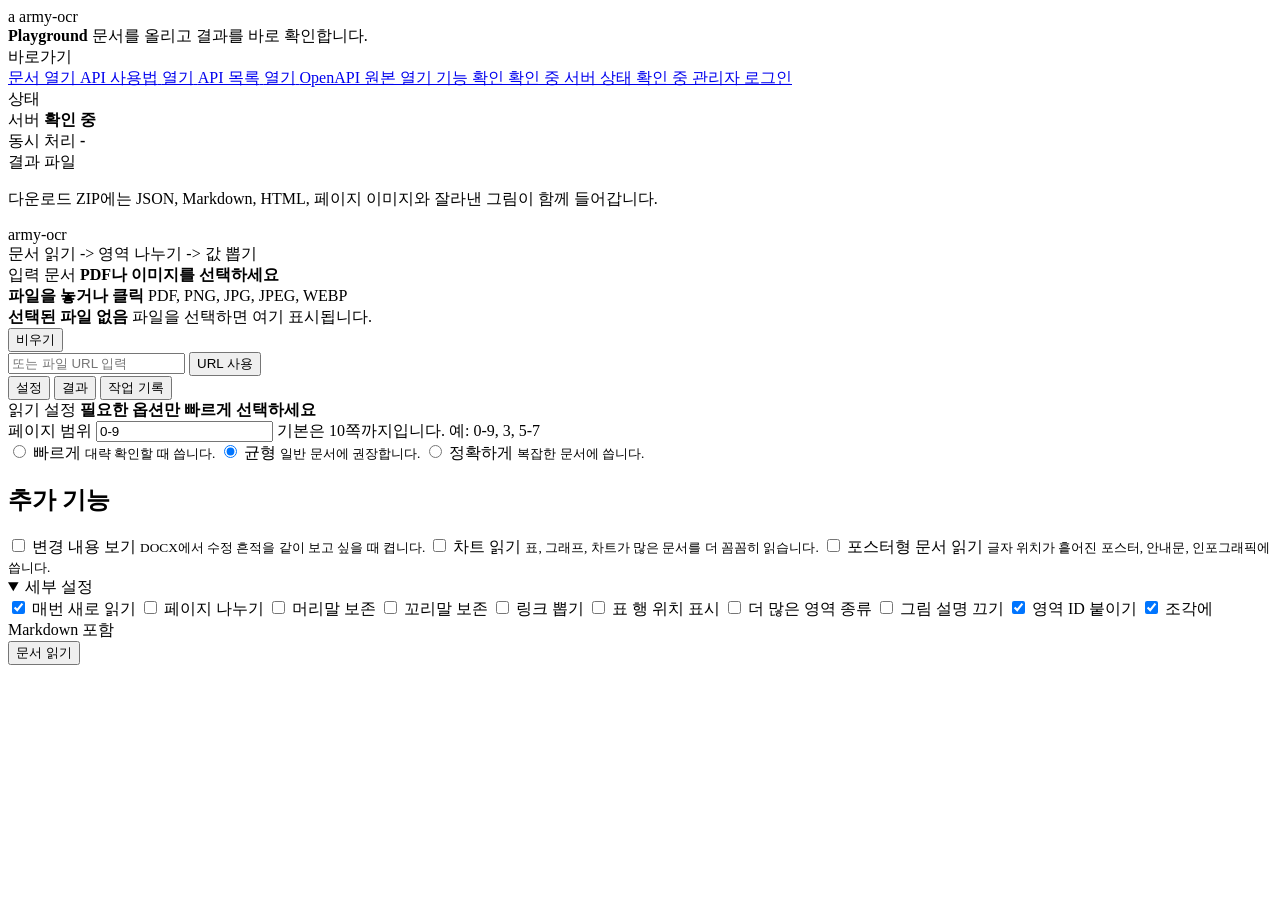
==== templates/playground/index.html @ 9c057aca "Playground update, API guide update" ====
<!doctype html>
<html lang="ko">
<head>
  <meta charset="utf-8">
  <meta name="viewport" content="width=device-width, initial-scale=1">
  <title>army-ocr Playground</title>
  <base href="__PLAYGROUND_BASE__">
  <link rel="stylesheet" href="assets/playground.css">
</head>
<body>
  <div class="shell">
    <aside class="sidebar" aria-label="자료">
      <div class="brand">
        <span class="brand-mark">a</span>
        <span>army-ocr</span>
      </div>
      <div class="sidebar-product">
        <strong>Playground</strong>
        <span>문서를 올리고 결과를 바로 확인합니다.</span>
      </div>
      <div class="sidebar-section">
        <div class="sidebar-title">바로가기</div>
        <a class="resource-link" href="__DOCS_URL__" target="_blank" rel="noopener" data-resource-link="docs">
          <span>문서</span>
          <span class="resource-state" data-resource-state="docs">열기</span>
        </a>
        <a class="resource-link" href="__API_GUIDE_URL__" target="_blank" rel="noopener" data-resource-link="api_guide">
          <span>API 사용법</span>
          <span class="resource-state" data-resource-state="api_guide">열기</span>
        </a>
        <a class="resource-link" href="__API_REFERENCE_URL__" target="_blank" rel="noopener" data-resource-link="api_reference">
          <span>API 목록</span>
          <span class="resource-state" data-resource-state="api_reference">열기</span>
        </a>
        <a class="resource-link" href="__OPENAPI_URL__" target="_blank" rel="noopener" data-resource-link="openapi">
          <span>OpenAPI 원본</span>
          <span class="resource-state" data-resource-state="openapi">열기</span>
        </a>
        <a class="resource-link" href="__API_CAPABILITIES_URL__" target="_blank" rel="noopener" data-resource-link="api_capabilities">
          <span>기능 확인</span>
          <span class="resource-state" data-resource-state="api_capabilities">확인 중</span>
        </a>
        <a class="resource-link" href="__OCR_HEALTH_URL__" target="_blank" rel="noopener" data-resource-link="ocr_health">
          <span>서버 상태</span>
          <span class="resource-state" data-resource-state="ocr_health">확인 중</span>
        </a>
        <a class="resource-link" href="__ADMIN_URL__" target="_blank" rel="noopener" data-resource-link="admin">
          <span>관리자</span>
          <span class="resource-state" data-resource-state="admin">로그인</span>
        </a>
      </div>
      <div class="sidebar-section resource-summary" aria-live="polite">
        <div class="sidebar-title">상태</div>
        <div class="runtime-row">
          <span>서버</span>
          <strong id="ocrRuntimeState">확인 중</strong>
        </div>
        <div class="runtime-row">
          <span>동시 처리</span>
          <strong id="ocrConcurrencyState">-</strong>
        </div>
      </div>
      <div class="sidebar-note">
        <div class="sidebar-title">결과 파일</div>
        <p>다운로드 ZIP에는 JSON, Markdown, HTML, 페이지 이미지와 잘라낸 그림이 함께 들어갑니다.</p>
      </div>
    </aside>

    <section class="workspace">
      <header class="topbar">
        <div class="top-title">army-ocr</div>
        <div class="flow-steps" aria-label="처리 단계">
          <span class="step active">문서 읽기</span>
          <span class="arrow">-></span>
          <span class="step disabled">영역 나누기</span>
          <span class="arrow">-></span>
          <span class="step disabled">값 뽑기</span>
        </div>
      </header>

      <main class="split">
        <section class="document-pane">
          <div class="document-toolbar" id="documentToolbar" hidden>
            <button type="button" id="prevPage">이전</button>
            <span id="pageLabel">0쪽</span>
            <button type="button" id="nextPage">다음</button>
            <button type="button" id="toggleThumbs" class="toolbar-spacer">작은 페이지 보기</button>
          </div>

          <div class="progress-panel" id="progressPanel" hidden aria-live="polite">
            <div class="progress-copy">
              <strong id="progressTitle">문서 읽는 중</strong>
              <span id="progressLabel">0 / 0쪽</span>
            </div>
            <div class="progress-track" role="progressbar" aria-valuemin="0" aria-valuemax="100" aria-valuenow="0">
              <span id="progressBar"></span>
            </div>
            <span id="progressDetail">완료된 페이지부터 바로 표시합니다.</span>
          </div>

          <div class="upload-stage" id="uploadStage">
            <div class="upload-heading">
              <span>입력 문서</span>
              <strong>PDF나 이미지를 선택하세요</strong>
            </div>
            <div class="upload-card">
              <label class="drop-zone" id="dropZone">
                <input id="fileInput" name="file" type="file" accept=".pdf,.png,.jpg,.jpeg,.webp" multiple hidden>
                <span class="upload-icon" aria-hidden="true"></span>
                <strong>파일을 놓거나 클릭</strong>
                <span>PDF, PNG, JPG, JPEG, WEBP</span>
              </label>
              <div class="file-strip">
                <div class="file-meta">
                  <span class="file-dot" aria-hidden="true"></span>
                  <div>
                    <strong id="fileNameLabel">선택된 파일 없음</strong>
                    <span id="fileHelpLabel">파일을 선택하면 여기 표시됩니다.</span>
                  </div>
                </div>
                <button type="button" id="clearFileButton">비우기</button>
              </div>
              <div class="file-list" id="fileList" hidden></div>
              <div class="url-row">
                <input id="fileUrlInput" type="url" placeholder="또는 파일 URL 입력">
                <button type="button" id="useUrlButton">URL 사용</button>
              </div>
            </div>
          </div>

          <div class="processing-stage" id="processingStage" hidden aria-live="polite">
            <ol class="process-list">
              <li data-process-step="upload"><span></span><strong>문서 업로드</strong></li>
              <li data-process-step="parse"><span></span><strong>글자와 영역 읽기</strong></li>
              <li data-process-step="render"><span></span><strong>미리보기 만들기</strong></li>
              <li data-process-step="done"><span></span><strong>완료</strong></li>
            </ol>
          </div>

          <div class="preview-stage" id="previewStage" hidden>
            <div class="page-canvas" id="pageCanvas">
              <img id="pageImage" alt="OCR 페이지 미리보기">
              <div id="overlayLayer" class="overlay-layer"></div>
            </div>
          </div>

          <div class="thumb-strip" id="thumbStrip" hidden></div>
        </section>

        <section class="right-pane">
          <div class="pane-tabs">
            <button type="button" class="pane-tab active" data-pane="configPane">설정</button>
            <button type="button" class="pane-tab" data-pane="resultsPane">결과</button>
            <button type="button" class="pane-tab" data-pane="historyPane">작업 기록</button>
          </div>

          <form id="configPane" class="config-panel">
            <div class="config-heading">
              <span>읽기 설정</span>
              <strong>필요한 옵션만 빠르게 선택하세요</strong>
            </div>
            <div class="config-row">
              <label for="pageRange">페이지 범위</label>
              <input id="pageRange" name="page_range" value="0-9">
              <span class="hint">기본은 10쪽까지입니다. 예: 0-9, 3, 5-7</span>
            </div>

            <div class="mode-grid" role="radiogroup" aria-label="OCR 모드">
              <label class="mode-card">
                <input type="radio" name="mode" value="fast">
                <span>빠르게</span>
                <small>대략 확인할 때 씁니다.</small>
              </label>
              <label class="mode-card selected">
                <input type="radio" name="mode" value="balanced" checked>
                <span>균형</span>
                <small>일반 문서에 권장합니다.</small>
              </label>
              <label class="mode-card">
                <input type="radio" name="mode" value="accurate">
                <span>정확하게</span>
                <small>복잡한 문서에 씁니다.</small>
              </label>
            </div>

            <section class="config-section">
              <h2>추가 기능</h2>
              <label class="option-card">
                <input type="checkbox" name="track_changes">
                <span>변경 내용 보기</span>
                <small>DOCX에서 수정 흔적을 같이 보고 싶을 때 켭니다.</small>
              </label>
              <label class="option-card">
                <input type="checkbox" name="chart_understanding">
                <span>차트 읽기</span>
                <small>표, 그래프, 차트가 많은 문서를 더 꼼꼼히 읽습니다.</small>
              </label>
              <label class="option-card">
                <input type="checkbox" name="infographic_mode">
                <span>포스터형 문서 읽기</span>
                <small>글자 위치가 흩어진 포스터, 안내문, 인포그래픽에 씁니다.</small>
              </label>
            </section>

            <details class="config-section" open>
              <summary>세부 설정</summary>
              <div class="option-grid">
                <label><input type="checkbox" name="skip_cache" checked> 매번 새로 읽기</label>
                <label><input type="checkbox" name="paginate"> 페이지 나누기</label>
                <label><input type="checkbox" name="keep_page_header"> 머리말 보존</label>
                <label><input type="checkbox" name="keep_page_footer"> 꼬리말 보존</label>
                <label><input type="checkbox" name="extract_links"> 링크 뽑기</label>
                <label><input type="checkbox" name="table_row_bboxes"> 표 행 위치 표시</label>
                <label><input type="checkbox" name="new_block_types"> 더 많은 영역 종류</label>
                <label><input type="checkbox" name="disable_image_captions"> 그림 설명 끄기</label>
                <label><input type="checkbox" name="add_block_ids" checked> 영역 ID 붙이기</label>
                <label><input type="checkbox" name="include_markdown_in_chunks" checked> 조각에 Markdown 포함</label>
              </div>
            </details>

            <input type="hidden" name="max_pages" value="10">
            <div class="actions">
              <button type="submit" id="convertButton" class="primary">문서 읽기</button>
              <span id="statusText" class="status-text"></span>
            </div>
          </form>

          <section id="resultsPane" class="results-panel" hidden>
            <div class="results-toolbar">
              <div class="result-tabs">
                <button type="button" class="result-tab active" data-result="blocks">영역</button>
                <button type="button" class="result-tab" data-result="json">JSON</button>
                <button type="button" class="result-tab" data-result="html">HTML</button>
                <button type="button" class="result-tab" data-result="markdown">Markdown</button>
              </div>
              <label class="render-toggle">
                <input type="checkbox" id="renderHtml" checked>
                HTML 미리보기
              </label>
              <button type="button" id="copyButton">복사</button>
              <button type="button" id="downloadButton">이미지 포함 ZIP</button>
              <button type="button" id="updateSettingsButton">설정 적용</button>
            </div>
            <div class="result-body" id="blocksView"></div>
            <pre class="result-body code-view" id="jsonView" hidden></pre>
            <div class="result-body html-view" id="htmlView" hidden></div>
            <pre class="result-body code-view" id="markdownView" hidden></pre>
          </section>

          <section id="historyPane" class="history-panel" hidden>
            <div class="history-head">
              <div>
                <h2>작업 기록</h2>
                <p>Playground에서 실행한 OCR 요청을 다시 엽니다.</p>
              </div>
              <button type="button" id="reloadHistory">새로고침</button>
            </div>
            <label class="history-search">
              <span>검색</span>
              <input type="search" id="historySearch" placeholder="파일명, 요청 ID, 상태">
            </label>
            <div id="historyList" class="history-list" aria-live="polite"></div>
            <p id="historyStatusText" class="status-text"></p>
          </section>

        </section>
      </main>
    </section>
  </div>

  <script src="assets/playground.js"></script>
</body>
</html>
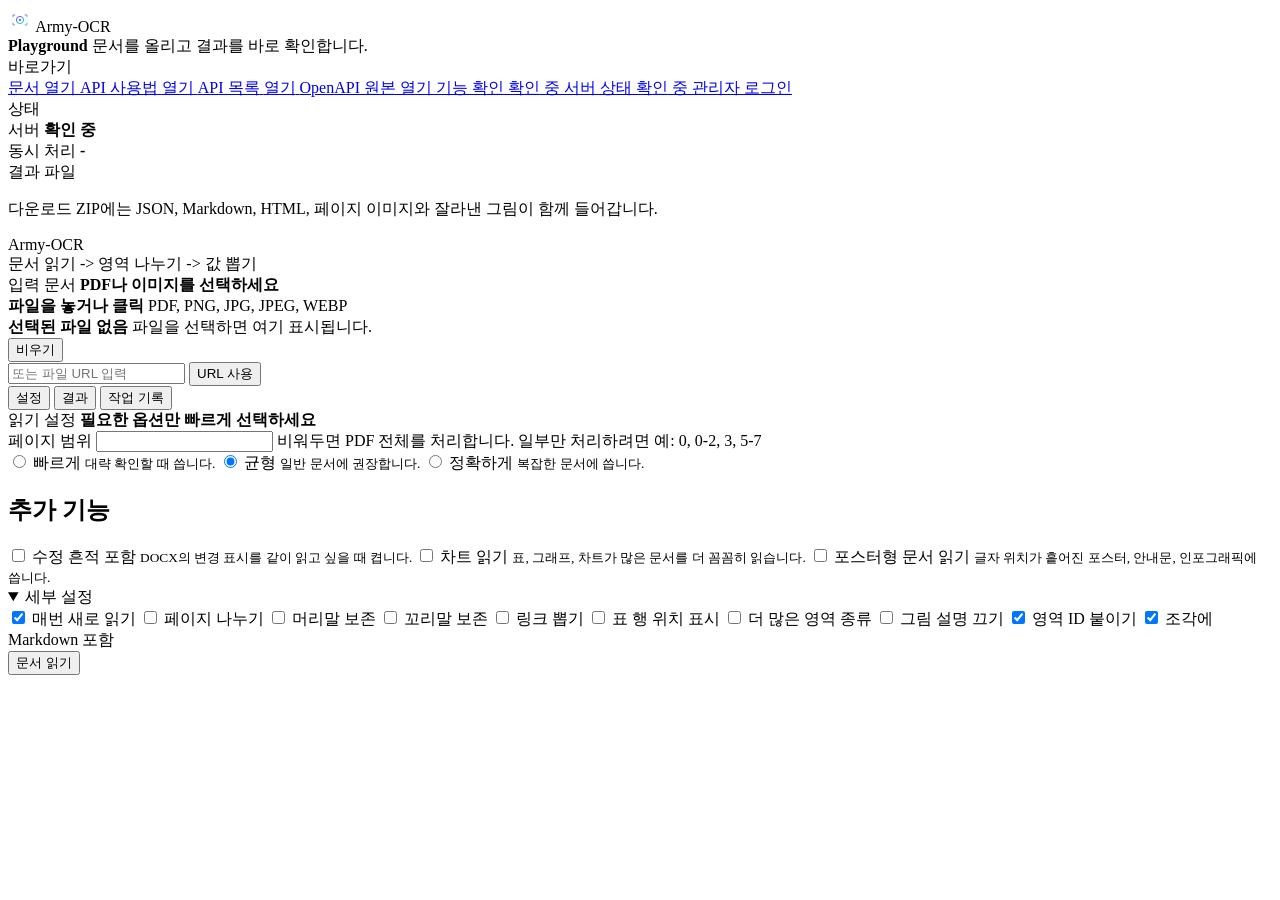
==== commit d8a96cbe: "playground fix, a-cong fix" ====
--- a/templates/playground/index.html
+++ b/templates/playground/index.html
@@ -3,7 +3,7 @@
 <head>
   <meta charset="utf-8">
   <meta name="viewport" content="width=device-width, initial-scale=1">
-  <title>army-ocr Playground</title>
+  <title>Army-OCR Playground</title>
   <base href="__PLAYGROUND_BASE__">
   <link rel="stylesheet" href="assets/playground.css">
 </head>
@@ -11,8 +11,26 @@
   <div class="shell">
     <aside class="sidebar" aria-label="자료">
       <div class="brand">
-        <span class="brand-mark">a</span>
-        <span>army-ocr</span>
+        <span class="brand-mark" aria-hidden="true">
+          <svg xmlns="http://www.w3.org/2000/svg" viewBox="0 0 120 120" width="24" height="24" focusable="false" aria-hidden="true">
+            <defs>
+              <linearGradient id="ocrGradient" x1="0%" y1="0%" x2="100%" y2="100%">
+                <stop offset="0%" stop-color="#7C3AED" />
+                <stop offset="100%" stop-color="#2DD4BF" />
+              </linearGradient>
+            </defs>
+            <circle cx="60" cy="60" r="18" fill="none" stroke="url(#ocrGradient)" stroke-width="5" />
+            <circle cx="60" cy="60" r="6" fill="url(#ocrGradient)" />
+            <g stroke="url(#ocrGradient)" stroke-width="4" stroke-linecap="round" stroke-linejoin="round" fill="none">
+              <path d="M 35 35 L 25 35 L 25 45" />
+              <path d="M 85 35 L 95 35 L 95 45" />
+              <path d="M 25 75 L 25 85 L 35 85" />
+              <path d="M 95 75 L 95 85 L 85 85" />
+            </g>
+            <line x1="15" y1="60" x2="105" y2="60" stroke="#2DD4BF" stroke-width="2" opacity="0.6" stroke-dasharray="4 4" />
+          </svg>
+        </span>
+        <span>Army-OCR</span>
       </div>
       <div class="sidebar-product">
         <strong>Playground</strong>
@@ -44,7 +62,7 @@
           <span>서버 상태</span>
           <span class="resource-state" data-resource-state="ocr_health">확인 중</span>
         </a>
-        <a class="resource-link" href="__ADMIN_URL__" target="_blank" rel="noopener" data-resource-link="admin">
+        <a class="resource-link" href="admin" target="_blank" rel="noopener" data-resource-link="admin">
           <span>관리자</span>
           <span class="resource-state" data-resource-state="admin">로그인</span>
         </a>
@@ -68,7 +86,7 @@
 
     <section class="workspace">
       <header class="topbar">
-        <div class="top-title">army-ocr</div>
+        <div class="top-title">Army-OCR</div>
         <div class="flow-steps" aria-label="처리 단계">
           <span class="step active">문서 읽기</span>
           <span class="arrow">-></span>
@@ -161,8 +179,8 @@
             </div>
             <div class="config-row">
               <label for="pageRange">페이지 범위</label>
-              <input id="pageRange" name="page_range" value="0-9">
-              <span class="hint">기본은 10쪽까지입니다. 예: 0-9, 3, 5-7</span>
+              <input id="pageRange" name="page_range" value="">
+              <span class="hint">비워두면 PDF 전체를 처리합니다. 일부만 처리하려면 예: 0, 0-2, 3, 5-7</span>
             </div>
 
             <div class="mode-grid" role="radiogroup" aria-label="OCR 모드">
@@ -187,8 +205,8 @@
               <h2>추가 기능</h2>
               <label class="option-card">
                 <input type="checkbox" name="track_changes">
-                <span>변경 내용 보기</span>
-                <small>DOCX에서 수정 흔적을 같이 보고 싶을 때 켭니다.</small>
+                <span>수정 흔적 포함</span>
+                <small>DOCX의 변경 표시를 같이 읽고 싶을 때 켭니다.</small>
               </label>
               <label class="option-card">
                 <input type="checkbox" name="chart_understanding">
@@ -218,7 +236,6 @@
               </div>
             </details>
 
-            <input type="hidden" name="max_pages" value="10">
             <div class="actions">
               <button type="submit" id="convertButton" class="primary">문서 읽기</button>
               <span id="statusText" class="status-text"></span>
@@ -268,6 +285,47 @@
     </section>
   </div>
 
+  <div class="edit-modal" id="blockEditModal" hidden>
+    <div class="edit-backdrop" data-edit-close></div>
+    <form class="edit-dialog" id="blockEditForm">
+      <header class="edit-dialog-head">
+        <div>
+          <span id="editBlockEyebrow">영역 수정</span>
+          <strong id="editBlockTitle">영역</strong>
+        </div>
+        <button type="button" class="edit-icon-button" id="closeBlockEdit" aria-label="닫기">×</button>
+      </header>
+      <label class="edit-field">
+        <span>영역 종류</span>
+        <select id="editBlockLabel"></select>
+      </label>
+      <label class="edit-field">
+        <span>텍스트</span>
+        <textarea id="editBlockText" rows="8"></textarea>
+      </label>
+      <label class="edit-field edit-table-field" id="editTableField" hidden>
+        <span>표</span>
+        <textarea id="editTableText" rows="6" spellcheck="false"></textarea>
+      </label>
+      <section class="edit-image-field" id="editImageField">
+        <div class="edit-image-head">
+          <span>이미지</span>
+          <button type="button" id="clearEditImage">직접 이미지 제거</button>
+        </div>
+        <div class="edit-image-drop" id="editImageDrop" tabindex="0">
+          <input id="editImageInput" type="file" accept="image/png,image/jpeg,image/webp" hidden>
+          <span>이미지 파일/캡쳐 붙여넣기</span>
+          <img id="editImagePreview" alt="" hidden>
+        </div>
+      </section>
+      <footer class="edit-dialog-actions">
+        <span id="editBlockStatus" class="status-text"></span>
+        <button type="button" id="cancelBlockEdit">취소</button>
+        <button type="submit" class="primary" id="saveBlockEdit">저장</button>
+      </footer>
+    </form>
+  </div>
+
   <script src="assets/playground.js"></script>
 </body>
 </html>
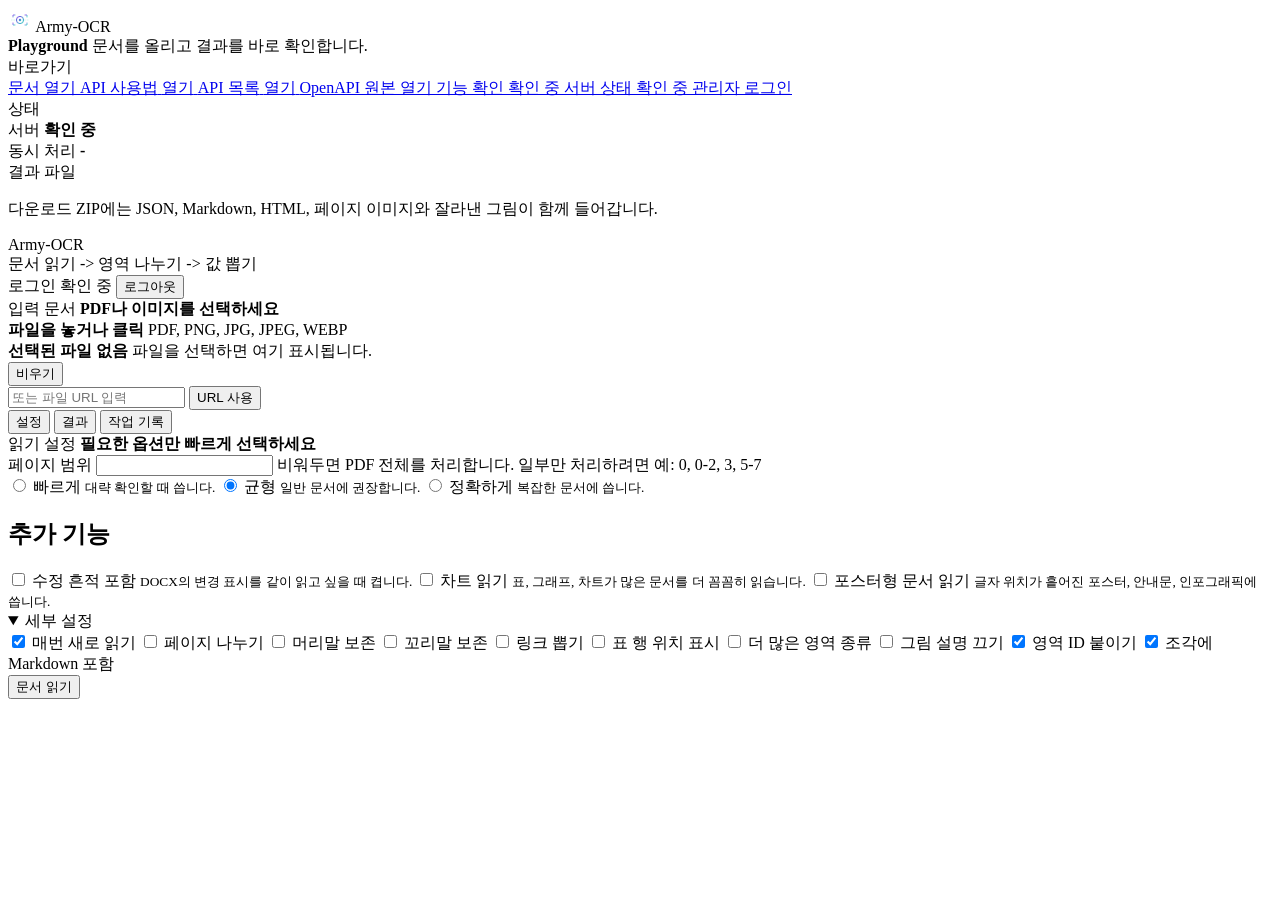
==== commit ef0f2f6d: "관리자페이지 개선, api 개선" ====
--- a/templates/playground/index.html
+++ b/templates/playground/index.html
@@ -94,6 +94,10 @@
           <span class="arrow">-></span>
           <span class="step disabled">값 뽑기</span>
         </div>
+        <div class="topbar-session">
+          <span id="sessionUserPill">로그인 확인 중</span>
+          <button type="button" id="playgroundLogoutButton">로그아웃</button>
+        </div>
       </header>
 
       <main class="split">
@@ -299,14 +303,34 @@
         <span>영역 종류</span>
         <select id="editBlockLabel"></select>
       </label>
-      <label class="edit-field">
+      <label class="edit-field" id="editTextField">
         <span>텍스트</span>
         <textarea id="editBlockText" rows="8"></textarea>
       </label>
-      <label class="edit-field edit-table-field" id="editTableField" hidden>
-        <span>표</span>
-        <textarea id="editTableText" rows="6" spellcheck="false"></textarea>
-      </label>
+      <section class="edit-field edit-table-field" id="editTableField" hidden>
+        <div class="edit-table-head">
+          <span>표</span>
+          <div class="edit-table-actions" aria-label="표 편집">
+            <button type="button" id="editTableAddRow">행 추가</button>
+            <button type="button" id="editTableAddColumn">열 추가</button>
+            <button type="button" id="editTableRemoveRow">행 삭제</button>
+            <button type="button" id="editTableRemoveColumn">열 삭제</button>
+          </div>
+        </div>
+        <div class="edit-table-grid" id="editTableGrid"></div>
+        <textarea id="editTableText" rows="6" spellcheck="false" hidden></textarea>
+      </section>
+      <section class="edit-merge-field" id="editMergeField" hidden>
+        <div class="edit-merge-head">
+          <span>같은 표로 합칠 영역</span>
+          <div class="edit-merge-actions">
+            <button type="button" id="editMergeNextOne">아래 1개</button>
+            <button type="button" id="editMergeNextThree">아래 3개</button>
+            <button type="button" id="editMergeReset">초기화</button>
+          </div>
+        </div>
+        <div class="edit-merge-list" id="editMergeList"></div>
+      </section>
       <section class="edit-image-field" id="editImageField">
         <div class="edit-image-head">
           <span>이미지</span>
